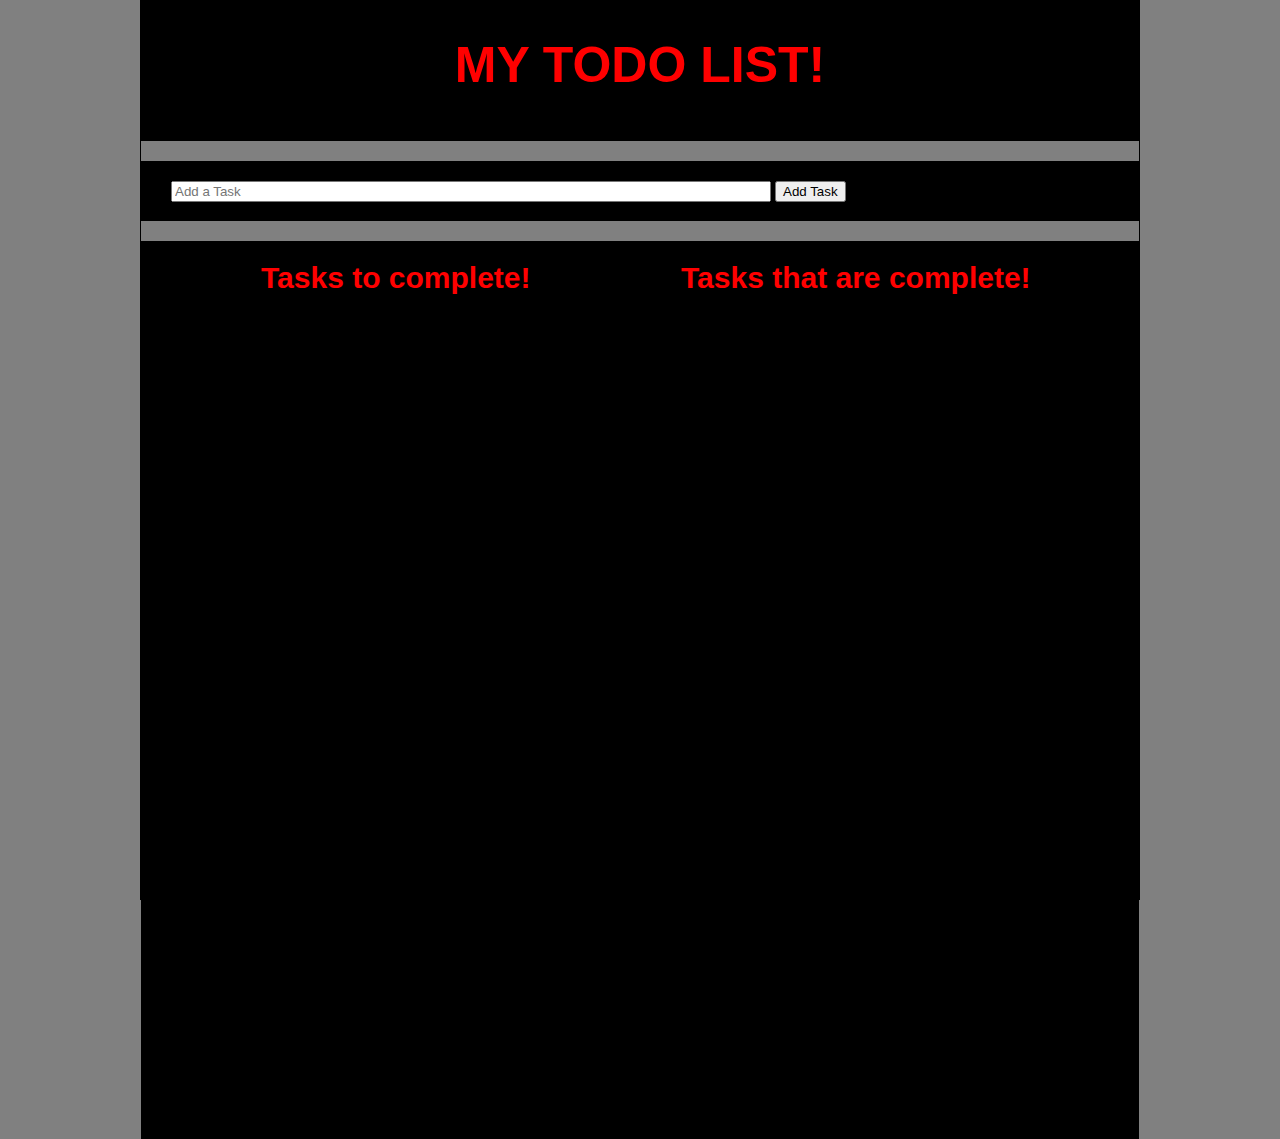
==== index.html @ c8388a27 "renamed html to index and ironed out the css" ====
<!DOCTYPE html>
<html>

<head>
  <title>My Todolist</title>
  <link rel="stylesheet" href="css/style.css">
</head>

<body>

  <main>
    <header>
      <h1>MY TODO LIST!</h1>
    </header>

    <section class="sec-one">
      <div class="input-div">
        <input id="myInput" type="text" placeholder="Add a Task">
        <button id="btnAdd">Add Task</button>
      </div>
    </section>
    <section class="sec-two">
      <div class="todoList">
        <h1>Tasks to complete!</h1>
        <ul id="myUL"></ul>
      </div>
      <div class="doneList">
        <h1>Tasks that are complete!</h1>
        <ul id="myDoneUL"></ul>
      </div>
    </section>
  </main>
  <script src="js/script.js"></script>
</body>

</html>
---- css/style.css ----
*{
    box-sizing: border-box;
}

/*BODY AND MAIN*/

html,body {
    width: 100%;
    height: 100%;
    margin: 0;
    background: grey;
    
}

main {
    width: 1000px;
    height: 100%;
    border: 1px solid black;
    margin-left: auto;
    margin-right: auto;
}

/*Header and title*/

header {
    border: 1px solid black;
    text-align: center;
    width: 100%;
    height: 140px;
    background-color: black;
  
}

header h1 {
    margin-bottom: 10px;
    color: red;
    font-size: 50px;
    font-style: bold;
    font-family: "Arial";
}

h1 {
    color: red;
    font-size: 30px;
    font-style: bold;
    font-family: "Arial";
}


/*SECTION ONE WITH CONTENT*/

.sec-one {
    width: 100%; 
    height: 60px;
    margin-top: 20px;
    background-color: black;
}

.input-div {
    margin-right: auto;
    margin-left: auto;
}

#myInput {
    display: inline-block;
    width: 600px;
    margin-left: 30px;
    margin-top: 20px;
    margin-bottom: 20px;
}

/*
SECTION TWO WITH CONTENT*/

.sec-two {
    margin-top: 20px;
    width: 100%;
    height:100%;
    background-color: black;
}

.myUL {
    color: red;   
}


.todoList {
    display: inline-block;
    width: 400px;
    height: auto;
    margin-left: 120px;
}

.doneList {
    position: absolute;
    display: inline-block;
    margin-left: 20px;
    width: 400px;
    height: auto;
}
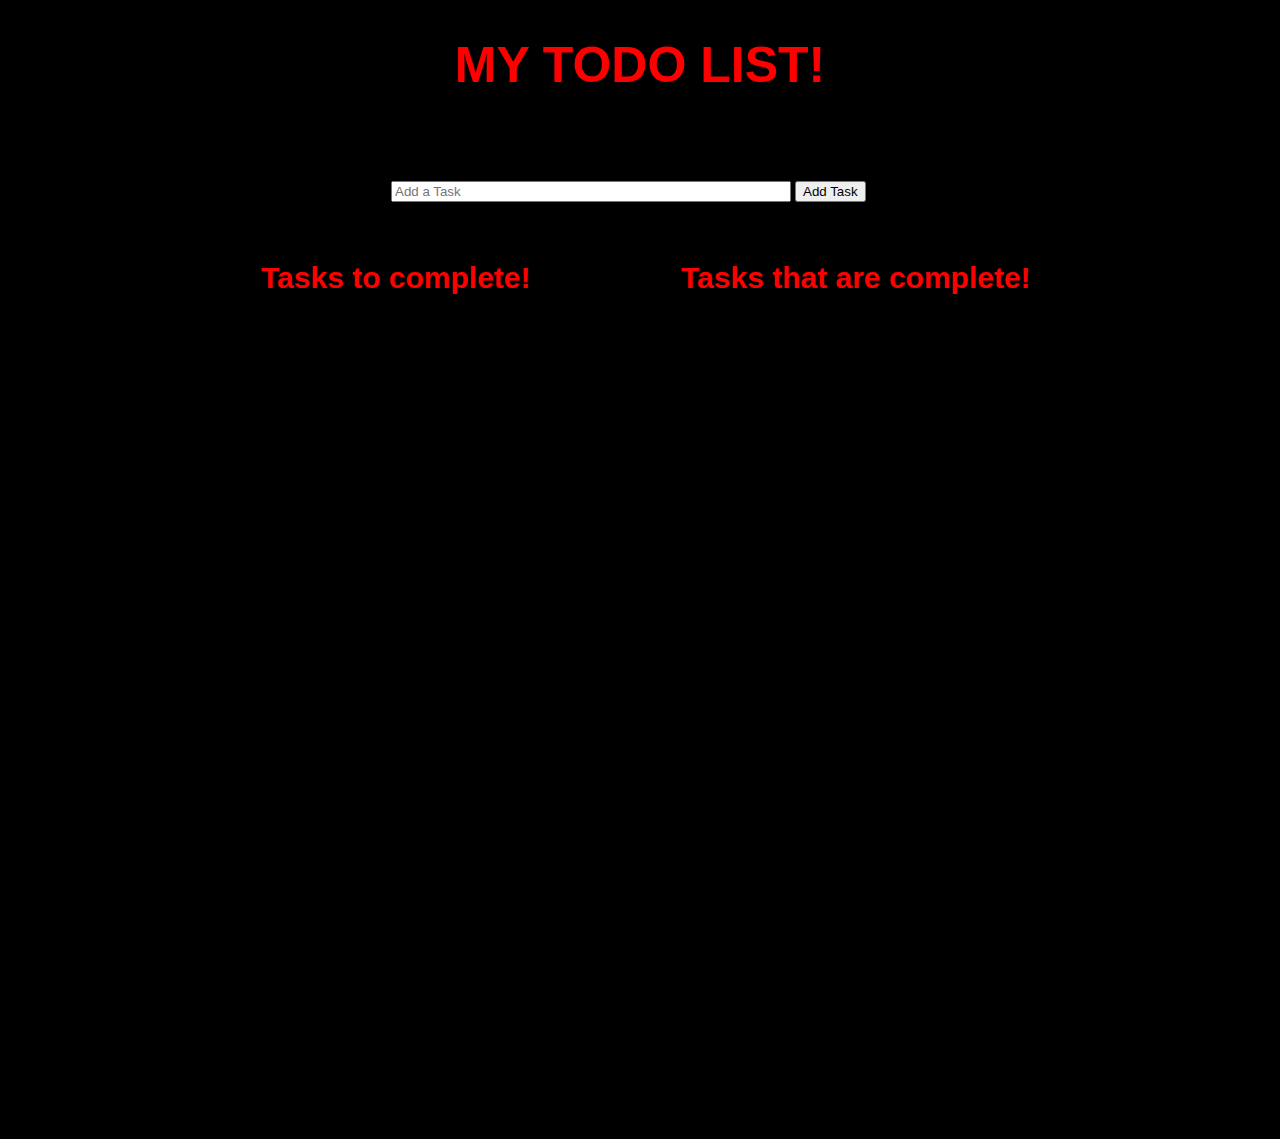
==== commit f027526c: "final fixes GG" ====
--- a/index.html
+++ b/index.html
@@ -12,7 +12,6 @@
     <header>
       <h1>MY TODO LIST!</h1>
     </header>
-
     <section class="sec-one">
       <div class="input-div">
         <input id="myInput" type="text" placeholder="Add a Task">
--- a/css/style.css
+++ b/css/style.css
@@ -8,7 +8,7 @@
     width: 100%;
     height: 100%;
     margin: 0;
-    background: grey;
+    background: black;
     
 }
 
@@ -63,8 +63,8 @@
 
 #myInput {
     display: inline-block;
-    width: 600px;
-    margin-left: 30px;
+    width: 400px;
+    margin-left: 250px;
     margin-top: 20px;
     margin-bottom: 20px;
 }
@@ -83,6 +83,9 @@
     color: red;   
 }
 
+li {
+    font-size: 25px;
+}
 
 .todoList {
     display: inline-block;
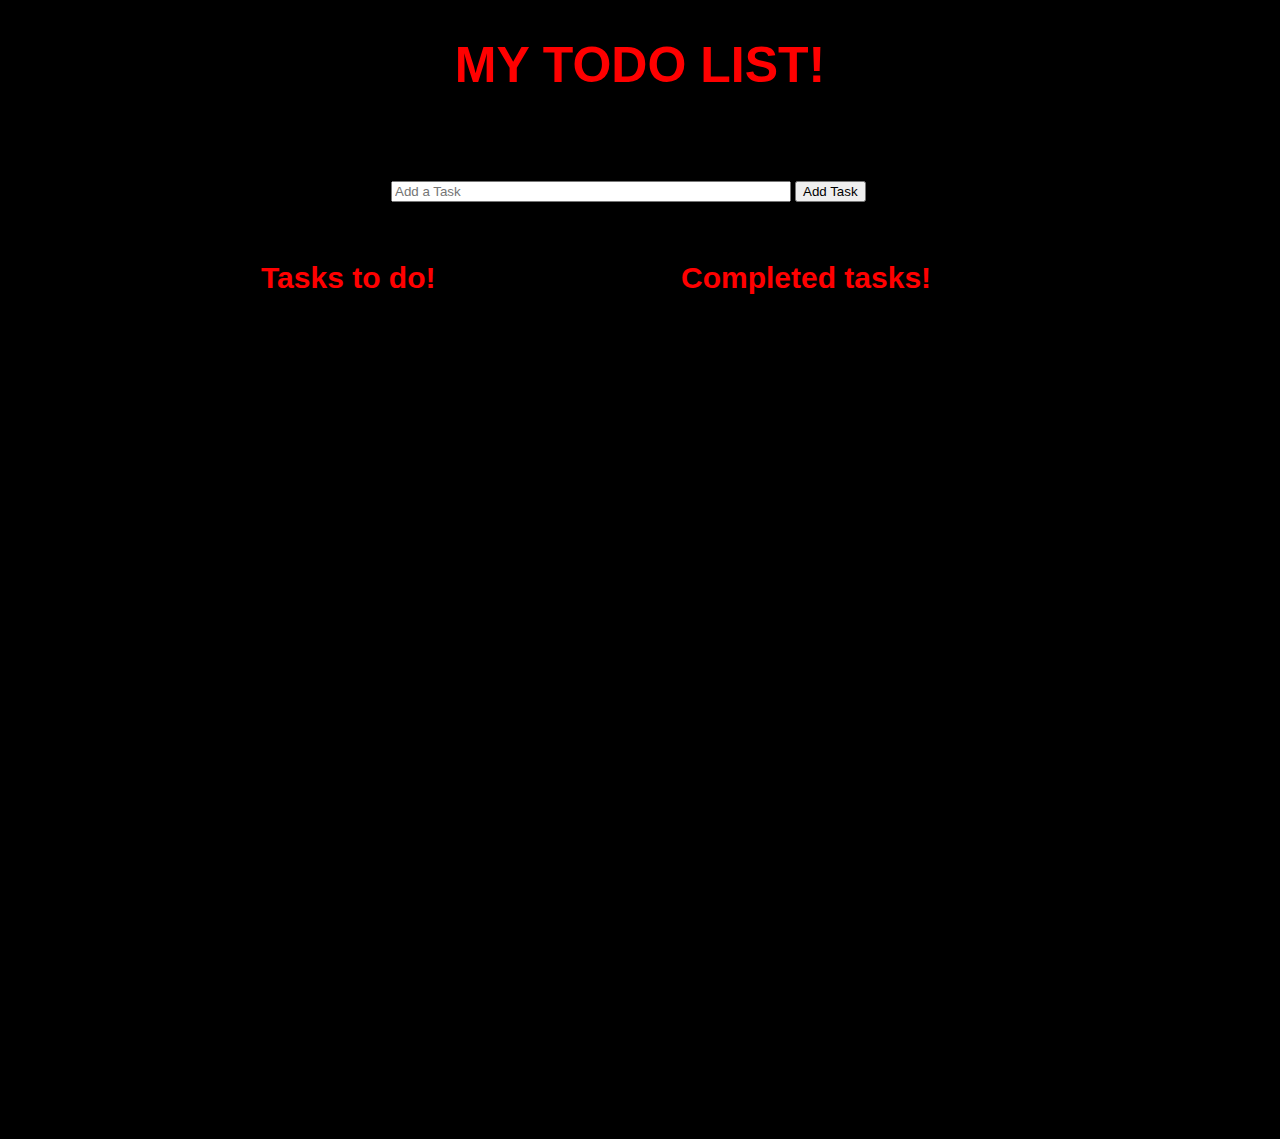
==== commit 59b47b1c: "Changed h1 texts on index.html" ====
--- a/index.html
+++ b/index.html
@@ -14,22 +14,22 @@
     </header>
     <section class="sec-one">
       <div class="input-div">
-        <input id="myInput" type="text" placeholder="Add a Task">
+        <input id="myInput" type="text" placeholder="Add a Task" maxlength="25">
         <button id="btnAdd">Add Task</button>
       </div>
     </section>
     <section class="sec-two">
       <div class="todoList">
-        <h1>Tasks to complete!</h1>
+        <h1>Tasks to do!</h1>
         <ul id="myUL"></ul>
       </div>
       <div class="doneList">
-        <h1>Tasks that are complete!</h1>
+        <h1>Completed tasks!</h1>
         <ul id="myDoneUL"></ul>
       </div>
     </section>
   </main>
-  <script src="js/script.js"></script>
+  <script type="text/javascript" src="js/script.js"></script>
 </body>
 
 </html>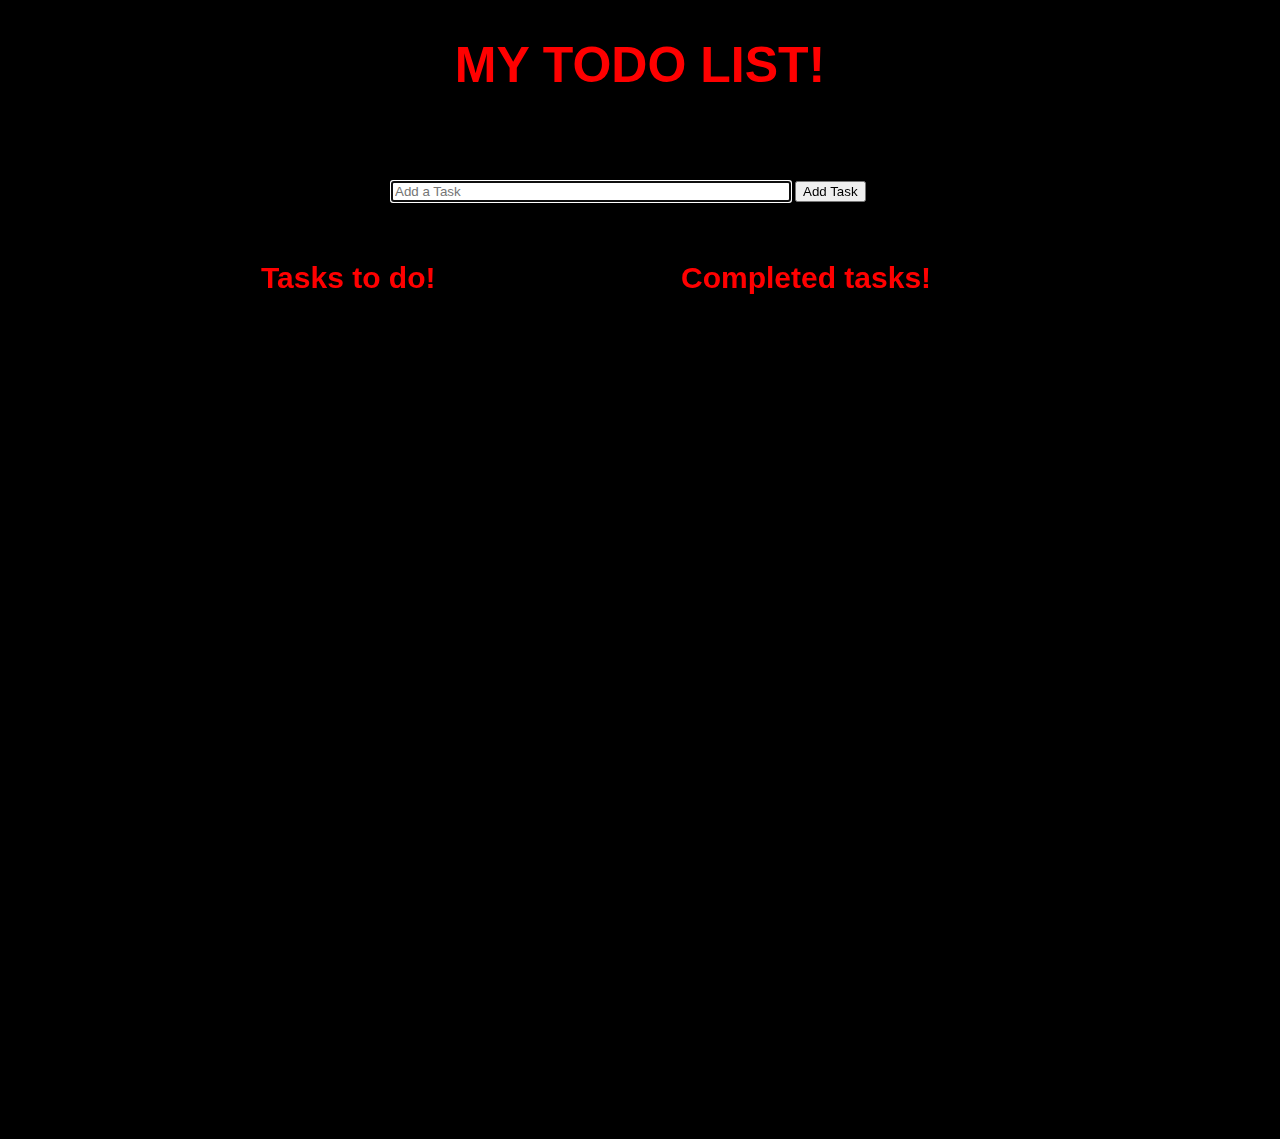
==== commit f4faacad: "Added autofocus to task inputfield" ====
--- a/index.html
+++ b/index.html
@@ -14,7 +14,7 @@
     </header>
     <section class="sec-one">
       <div class="input-div">
-        <input id="myInput" type="text" placeholder="Add a Task" maxlength="25">
+        <input id="myInput" type="text" placeholder="Add a Task" maxlength="25" autofocus>
         <button id="btnAdd">Add Task</button>
       </div>
     </section>
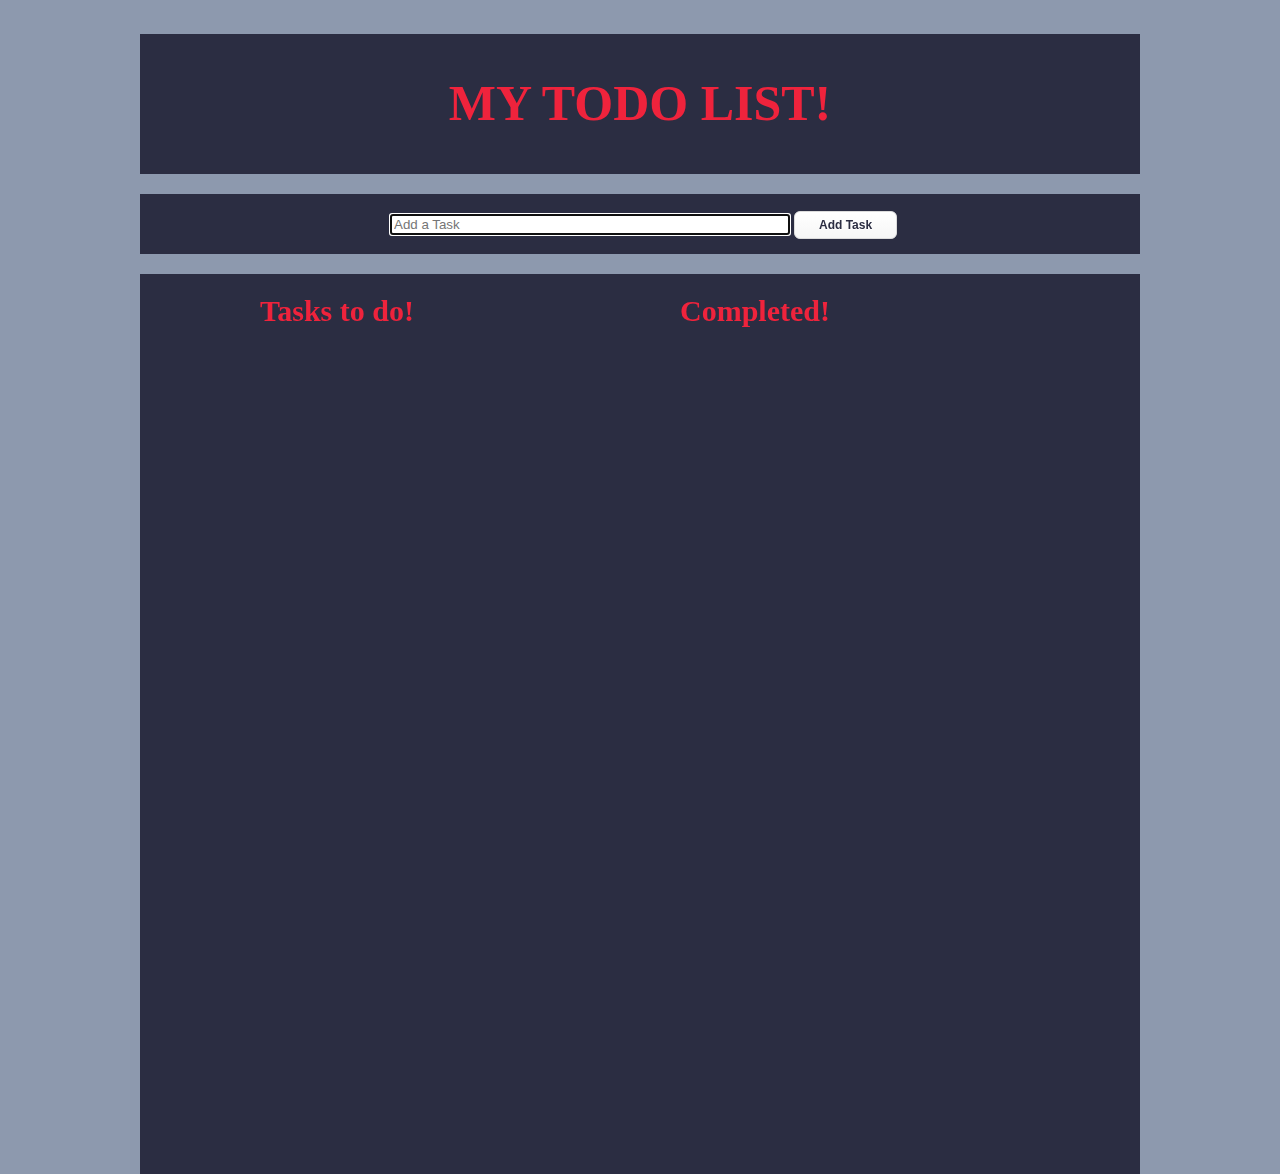
==== commit afca262a: "changed h1 to Completed" ====
--- a/index.html
+++ b/index.html
@@ -14,7 +14,8 @@
     </header>
     <section class="sec-one">
       <div class="input-div">
-        <input id="myInput" type="text" placeholder="Add a Task" maxlength="25" autofocus>
+        <input id="myInput" type="text" placeholder="Add a Task" 
+        maxlength="25" autofocus onkeypress="return searchKeyPress(event);">
         <button id="btnAdd">Add Task</button>
       </div>
     </section>
@@ -24,7 +25,7 @@
         <ul id="myUL"></ul>
       </div>
       <div class="doneList">
-        <h1>Completed tasks!</h1>
+        <h1>Completed!</h1>
         <ul id="myDoneUL"></ul>
       </div>
     </section>
--- a/css/style.css
+++ b/css/style.css
@@ -8,14 +8,13 @@
     width: 100%;
     height: 100%;
     margin: 0;
-    background: black;
+    background: #8d99ae;
     
 }
 
 main {
     width: 1000px;
     height: 100%;
-    border: 1px solid black;
     margin-left: auto;
     margin-right: auto;
 }
@@ -23,28 +22,157 @@
 /*Header and title*/
 
 header {
-    border: 1px solid black;
     text-align: center;
     width: 100%;
     height: 140px;
-    background-color: black;
+    background-color: #2b2d42;
   
 }
 
 header h1 {
+    padding-top: 40px;
     margin-bottom: 10px;
-    color: red;
+    color: #ef233c;
     font-size: 50px;
     font-style: bold;
-    font-family: "Arial";
+    font-family: "Agency FB";
 }
 
 h1 {
-    color: red;
+    color: #ef233c;
     font-size: 30px;
     font-style: bold;
-    font-family: "Arial";
-}
+    font-family: "Agency FB";
+}
+
+/* Add Task button*/
+
+#btnAdd {
+	-moz-box-shadow:inset 0px 1px 0px 0px #ffffff;
+	-webkit-box-shadow:inset 0px 1px 0px 0px #ffffff;
+	box-shadow:inset 0px 1px 0px 0px #ffffff;
+	background:-webkit-gradient(linear, left top, left bottom, color-stop(0.05, #ffffff), color-stop(1, #f6f6f6));
+	background:-moz-linear-gradient(top, #ffffff 5%, #f6f6f6 100%);
+	background:-webkit-linear-gradient(top, #ffffff 5%, #f6f6f6 100%);
+	background:-o-linear-gradient(top, #ffffff 5%, #f6f6f6 100%);
+	background:-ms-linear-gradient(top, #ffffff 5%, #f6f6f6 100%);
+	background:linear-gradient(to bottom, #ffffff 5%, #f6f6f6 100%);
+	filter:progid:DXImageTransform.Microsoft.gradient(startColorstr='#ffffff', endColorstr='#f6f6f6',GradientType=0);
+	background-color:#ffffff;
+	-moz-border-radius:6px;
+	-webkit-border-radius:6px;
+	border-radius:6px;
+	border:1px solid #dcdcdc;
+	display:inline-block;
+	cursor:pointer;
+	color:#2b2d42;
+	font-family:Arial;
+	font-size:12px;
+	font-weight:bold;
+	padding:6px 24px;
+	text-decoration:none;
+	text-shadow:0px 1px 0px #ffffff;
+}
+#btnAdd:hover {
+	background:-webkit-gradient(linear, left top, left bottom, color-stop(0.05, #f6f6f6), color-stop(1, #ffffff));
+	background:-moz-linear-gradient(top, #f6f6f6 5%, #ffffff 100%);
+	background:-webkit-linear-gradient(top, #f6f6f6 5%, #ffffff 100%);
+	background:-o-linear-gradient(top, #f6f6f6 5%, #ffffff 100%);
+	background:-ms-linear-gradient(top, #f6f6f6 5%, #ffffff 100%);
+	background:linear-gradient(to bottom, #f6f6f6 5%, #ffffff 100%);
+	filter:progid:DXImageTransform.Microsoft.gradient(startColorstr='#f6f6f6', endColorstr='#ffffff',GradientType=0);
+	background-color:#f6f6f6;
+}
+#btnAdd:active {
+	position:relative;
+	top:1px;
+}
+
+#btnDelete {
+   -moz-box-shadow:inset 0px 1px 0px 0px #f29c93;
+	-webkit-box-shadow:inset 0px 1px 0px 0px #f29c93;
+	box-shadow:inset 0px 1px 0px 0px #f29c93;
+	background:-webkit-gradient(linear, left top, left bottom, color-stop(0.05, #fe1a00), color-stop(1, #ce0100));
+	background:-moz-linear-gradient(top, #fe1a00 5%, #ce0100 100%);
+	background:-webkit-linear-gradient(top, #fe1a00 5%, #ce0100 100%);
+	background:-o-linear-gradient(top, #fe1a00 5%, #ce0100 100%);
+	background:-ms-linear-gradient(top, #fe1a00 5%, #ce0100 100%);
+	background:linear-gradient(to bottom, #fe1a00 5%, #ce0100 100%);
+	filter:progid:DXImageTransform.Microsoft.gradient(startColorstr='#fe1a00', endColorstr='#ce0100',GradientType=0);
+	background-color:#fe1a00;
+	-moz-border-radius:6px;
+	-webkit-border-radius:6px;
+	border-radius:6px;
+	border:1px solid #d83526;
+	display:inline-block;
+	cursor:pointer;
+	color:#edf2f4;
+	font-family:Arial;
+	font-size:12px;
+	font-weight:bold;
+	padding:6px 24px;
+	text-decoration:none;
+	text-shadow:0px 1px 0px #b23e35;
+
+}
+
+#btnDelete:hover {
+   background:-webkit-gradient(linear, left top, left bottom, color-stop(0.05, #ce0100), color-stop(1, #fe1a00));
+	background:-moz-linear-gradient(top, #ce0100 5%, #fe1a00 100%);
+	background:-webkit-linear-gradient(top, #ce0100 5%, #fe1a00 100%);
+	background:-o-linear-gradient(top, #ce0100 5%, #fe1a00 100%);
+	background:-ms-linear-gradient(top, #ce0100 5%, #fe1a00 100%);
+	background:linear-gradient(to bottom, #ce0100 5%, #fe1a00 100%);
+	filter:progid:DXImageTransform.Microsoft.gradient(startColorstr='#ce0100', endColorstr='#fe1a00',GradientType=0);
+	background-color:#ce0100;
+}
+
+#btnDelete:active {
+    position:relative;
+	top:1px;
+}
+
+#btnDone {
+	-moz-box-shadow:inset 0px 1px 0px 0px #caefab;
+	-webkit-box-shadow:inset 0px 1px 0px 0px #caefab;
+	box-shadow:inset 0px 1px 0px 0px #caefab;
+	background:-webkit-gradient(linear, left top, left bottom, color-stop(0.05, #77d42a), color-stop(1, #5cb811));
+	background:-moz-linear-gradient(top, #77d42a 5%, #5cb811 100%);
+	background:-webkit-linear-gradient(top, #77d42a 5%, #5cb811 100%);
+	background:-o-linear-gradient(top, #77d42a 5%, #5cb811 100%);
+	background:-ms-linear-gradient(top, #77d42a 5%, #5cb811 100%);
+	background:linear-gradient(to bottom, #77d42a 5%, #5cb811 100%);
+	filter:progid:DXImageTransform.Microsoft.gradient(startColorstr='#77d42a', endColorstr='#5cb811',GradientType=0);
+	background-color:#77d42a;
+	-moz-border-radius:6px;
+	-webkit-border-radius:6px;
+	border-radius:6px;
+	border:1px solid #268a16;
+	display:inline-block;
+	cursor:pointer;
+	color:#edf2f4;
+	font-family:Arial;
+	font-size:12px;
+	font-weight:bold;
+	padding:6px 24px;
+	text-decoration:none;
+	text-shadow:0px 1px 0px #aade7c;
+}
+#btnDone:hover {
+	background:-webkit-gradient(linear, left top, left bottom, color-stop(0.05, #5cb811), color-stop(1, #77d42a));
+	background:-moz-linear-gradient(top, #5cb811 5%, #77d42a 100%);
+	background:-webkit-linear-gradient(top, #5cb811 5%, #77d42a 100%);
+	background:-o-linear-gradient(top, #5cb811 5%, #77d42a 100%);
+	background:-ms-linear-gradient(top, #5cb811 5%, #77d42a 100%);
+	background:linear-gradient(to bottom, #5cb811 5%, #77d42a 100%);
+	filter:progid:DXImageTransform.Microsoft.gradient(startColorstr='#5cb811', endColorstr='#77d42a',GradientType=0);
+	background-color:#5cb811;
+}
+#btnDone:active {
+	position:relative;
+	top:1px;
+}
+
 
 
 /*SECTION ONE WITH CONTENT*/
@@ -53,7 +181,7 @@
     width: 100%; 
     height: 60px;
     margin-top: 20px;
-    background-color: black;
+    background-color: #2b2d42;
 }
 
 .input-div {
@@ -76,11 +204,11 @@
     margin-top: 20px;
     width: 100%;
     height:100%;
-    background-color: black;
+    background-color: #2b2d42;
 }
 
 .myUL {
-    color: red;   
+    color: #d90429; 
 }
 
 li {
